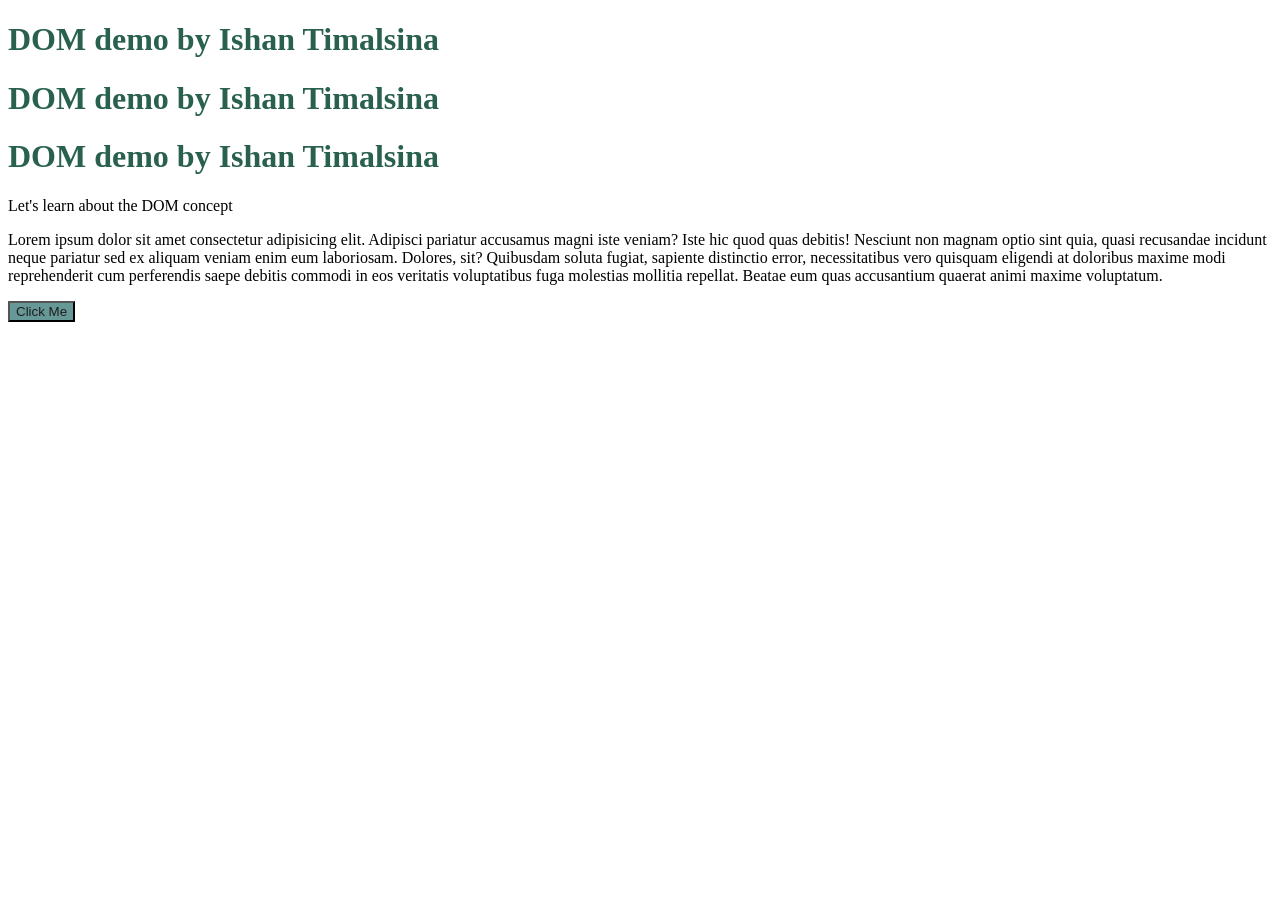
==== DOM/index.html @ 884971b6 "pratice" ====
<!DOCTYPE html>
<html lang="en">

<head>
    <meta charset="UTF-8">
    <meta name="viewport" content="width=device-width, initial-scale=1.0">
    <title>Document</title>
    <link rel="stylesheet" href="styple.css">
</head>

<body>
    <h1 id="heading">DOM demo by Ishan Timalsina</h1>
    <h1 class="head"id="heading">DOM demo by Ishan Timalsina</h1>
    <h1 class="head"id="heading">DOM demo by Ishan Timalsina</h1>
    
        
        <p>Let's learn about the DOM concept </p>
        <p>Lorem ipsum dolor sit amet consectetur adipisicing elit. Adipisci pariatur accusamus magni iste veniam? Iste hic quod quas debitis! Nesciunt non magnam optio sint quia, quasi recusandae incidunt neque pariatur sed ex aliquam veniam enim eum laboriosam. Dolores, sit? Quibusdam soluta fugiat, sapiente distinctio error, necessitatibus vero quisquam eligendi at doloribus maxime modi reprehenderit cum perferendis saepe debitis commodi in eos veritatis voluptatibus fuga molestias mollitia repellat. Beatae eum quas accusantium quaerat animi maxime voluptatum. </p>
    <button>Click Me </button>
    <script src="script.js"></script>
</body>

</html>
---- DOM/styple.css ----
h1{
    color: rgb(41, 97, 78);
    text-decoration: solid;
}
button{
    color: rgb(30, 30, 27);
    background-color: rgb(102, 152, 152);
}
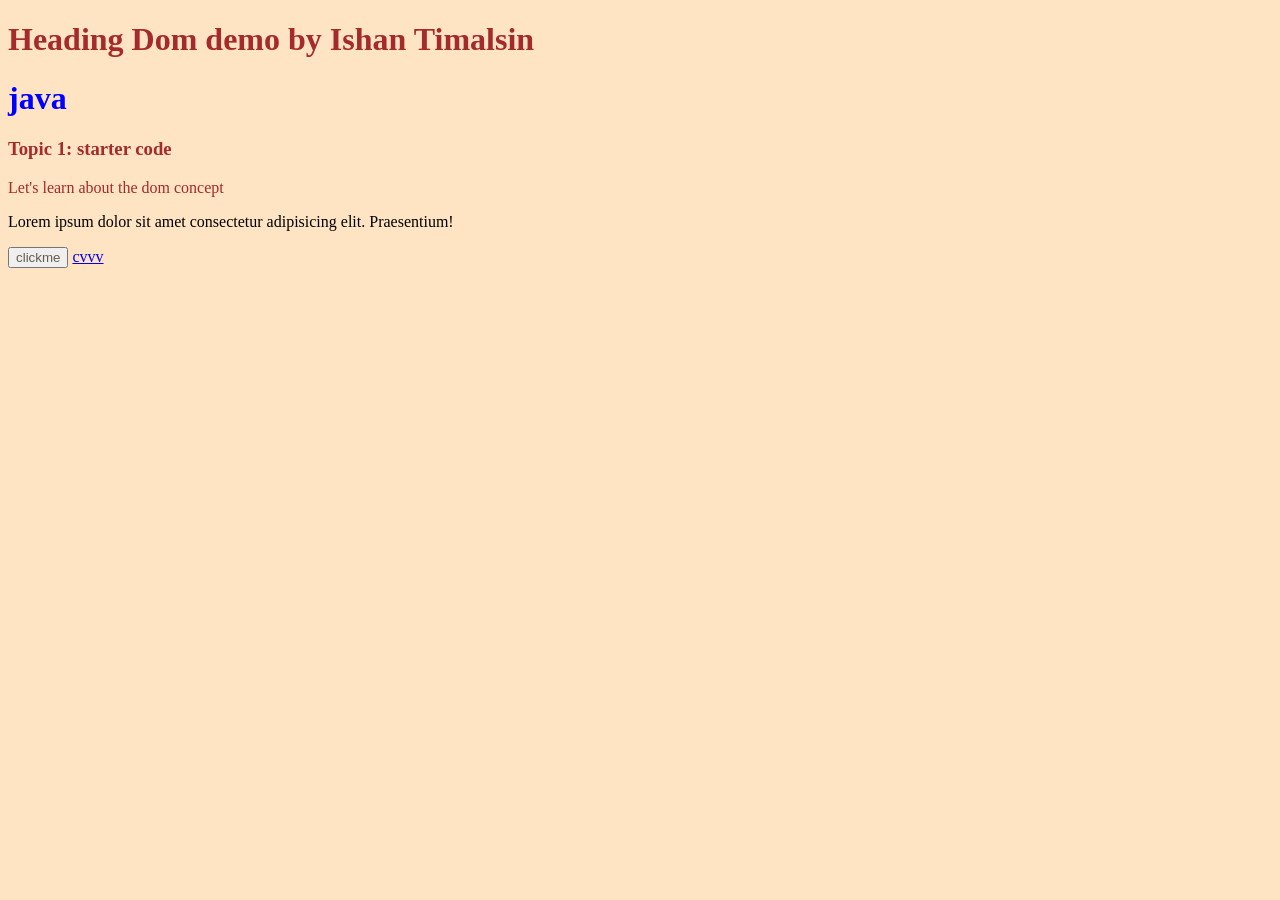
==== commit 8a21bc43: "new changes" ====
--- a/DOM/index.html
+++ b/DOM/index.html
@@ -1,23 +1,22 @@
 <!DOCTYPE html>
 <html lang="en">
-
 <head>
     <meta charset="UTF-8">
     <meta name="viewport" content="width=device-width, initial-scale=1.0">
-    <title>Document</title>
-    <link rel="stylesheet" href="styple.css">
+    <title>Ishan Timalsina</title>
+    <link rel="stylesheet" href="style.css">
 </head>
+<body>
+    <h1 id="heading" class="hero">Heading Dom demo by Ishan Timalsin
+        <h1 id ="h2">java </h1>
+    <h3 class ="hero">Topic 1: starter code</h3>
+    <p class="hero">Let's learn about the dom concept </p>
+<p>Lorem ipsum dolor sit amet consectetur adipisicing elit. Praesentium!</p>
+    <button class="b">clickme</button>
+    <a href="index2.html">cvvv</a>
 
-<body>
-    <h1 id="heading">DOM demo by Ishan Timalsina</h1>
-    <h1 class="head"id="heading">DOM demo by Ishan Timalsina</h1>
-    <h1 class="head"id="heading">DOM demo by Ishan Timalsina</h1>
-    
-        
-        <p>Let's learn about the DOM concept </p>
-        <p>Lorem ipsum dolor sit amet consectetur adipisicing elit. Adipisci pariatur accusamus magni iste veniam? Iste hic quod quas debitis! Nesciunt non magnam optio sint quia, quasi recusandae incidunt neque pariatur sed ex aliquam veniam enim eum laboriosam. Dolores, sit? Quibusdam soluta fugiat, sapiente distinctio error, necessitatibus vero quisquam eligendi at doloribus maxime modi reprehenderit cum perferendis saepe debitis commodi in eos veritatis voluptatibus fuga molestias mollitia repellat. Beatae eum quas accusantium quaerat animi maxime voluptatum. </p>
-    <button>Click Me </button>
-    <script src="script.js"></script>
+<script src="script.js"></script>
 </body>
 
+
 </html>
--- a/DOM/style.css
+++ b/DOM/style.css
@@ -0,0 +1,14 @@
+#h2{
+    color:blue;
+    text-decoration: double;
+}
+body{
+    background-color: bisque;
+}
+button{
+    color: rgb(100, 92, 80);
+}
+.hero{
+    color:brown;
+    
+}
